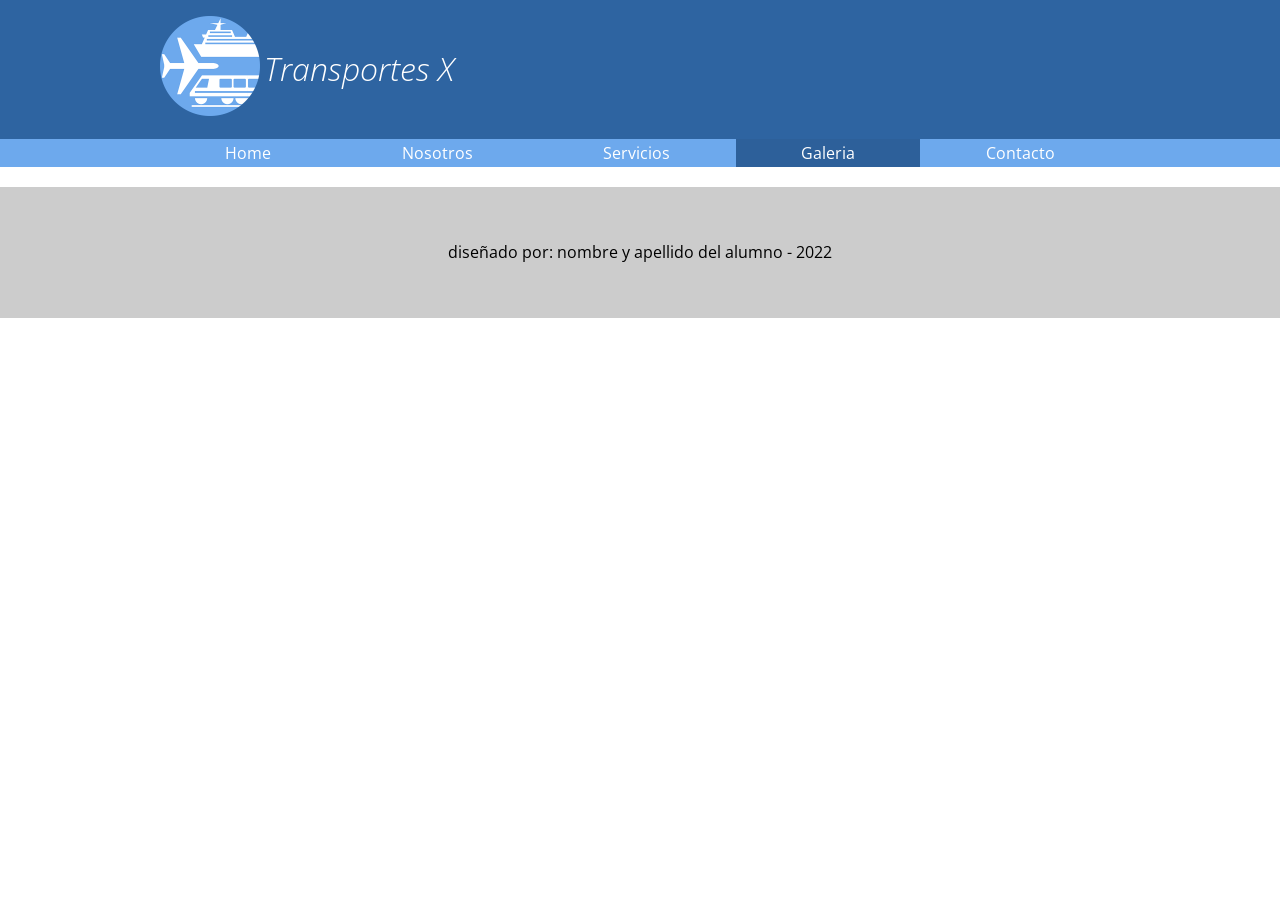
==== clase7-8-9/contacto.html @ b5874b57 "clase7-8-9" ====
<!DOCTYPE html>
<html lang="en">

<head>
    <meta charset="UTF-8">
    <meta http-equiv="X-UA-Compatible" content="IE=edge">
    <meta name="viewport" content="width=device-width, initial-scale=1.0">
    <title>Transportes X</title>
    <link rel="preconnect" href="https://fonts.googleapis.com">
    <link rel="preconnect" href="https://fonts.gstatic.com" crossorigin>
    <link
        href="https://fonts.googleapis.com/css2?family=Lato:wght@300;400&family=Open+Sans:wght@300;400;700&display=swap"
        rel="stylesheet">
    <link rel="stylesheet" href="css/normalize.css">
    <link rel="stylesheet" href="css/transportes.css">
</head>

<body>
    <header>
        <div class="holder">
            <img src="logo.png" alt="" width="100">
            <h1>Transportes X</h1>
        </div>
    </header>
    <nav>
        <ul class="holder">
            <li><a href="index.html">Home</a></li>
            <li><a href="nosotros.html">Nosotros</a></li>
            <li><a href="servicios.html">Servicios</a></li>
            <li><a class="stand" href="galeria.html">Galeria</a></li>
            <li><a href="contacto.html">Contacto</a></li>
        </ul>
    </nav>
    <main class="holder">
        
    </main>
    <footer>
        <p>diseñado por: nombre y apellido del alumno - 2022</p>
    </footer>

</body>

</html>
---- clase7-8-9/css/transportes.css ----
/*font-family: 'Open Sans', sans-serif;*/

body{
    font-family: 'Open Sans', sans-serif; 
}

header{
background-color: #2e64a1;
padding: 16px 0;
}

header h1{
    color:white;
    font-style: italic;
    font-weight: 300;
    display: inline-block;
    position: relative;
    bottom: 35px;
    margin: 0;
}

nav{
    background-color: #6da9ed;
    margin-bottom: 16px;
}

nav ul{
    margin: 0;
    list-style: none;
    padding: 0;
    display: flex;
}

nav ul li{
    flex-grow: 1;
}

.columnas{
    display: flex;
}

nav ul li a{
    color: white;
    text-decoration: none;
    padding: 5px;
    display: block;
    text-align: center;
}

nav ul li a:hover{
    /*background-color:argb(0,0,0,0.3);*/
    background-color:#012e6196
}

nav ul li a.stand{
    background-color: #012e6196;
}

footer{
    background-color: #ccc;
    text-align: center;
    padding: 40px 0;
    margin-top: 20px;
}

.holder{
    max-width: 960px;
    margin: 0 auto;
    /*background-color: yellowgreen;*/
}

h2{
    font-weight: 400;
    color: rgb(0, 44, 190);
}

.bienvenidos{
    width: 75%;
    padding-right: 16px;
}

.testimonios{
    width: 25%;
}

.testimonio{
    background-color: rgb(231, 231, 231);
    padding: 16px;
}

.columnas{
    display: flex;
}

.testimonio .cita{
    font-size: 24px;
    font-weight: bold;
    font-style: italic;
    display: block;
    background-color: yellow;
}

.testimonio .autor{
    font-size: 11px;
    background-color: lightblue;
    display: block;
    text-align: center;
    margin-top: 16px;
}

.historia p{
    font-size: 13px;
}

.personas{
    display: flex;
    justify-content: space-between;
}

.persona{
    border: 1px solid #ddd;
    border-radius: 5px;
    width: 18%;
    padding: 8px;
    box-sizing: border-box;
    text-align: center;
}

.persona img{
    border-radius: 50%;
    max-width: 65%;
    box-shadow: 0 0 5px black;
    margin-top: 13px 0 16px;
}

.persona h5,
.persona h6{
    color: #2e64a1;
    font-weight: normal;
    margin: 0;
}

.persona h5{
    font-size: 14px;
}

.persona h6{
    font-style: italic;
}

.persona p{
    font-size: 13px;
line-height: 16px;
}

.servicio{
    border: 2px solid #ddd;
    border-radius: 10px;
    margin: 16px 0;
    padding: 16px;
    display: flex;
    align-items: center;
    gap: 20px; /*Para separa img de p, sino queda pegado y muy desprolijo.*/
}

.servicio .info h4{
    color: #2e64a1;
    font-size: 20px;
    font-weight: 500;
    font-style: italic;
    border-bottom: 1px solid #2e64a1;
    padding-bottom: 8px;
}

.servicio img{
    max-width: 225px;
    display: block;
    border-radius: 20px;
}

.servicio:nth-child(even){ /*Pseudoclase, esta en particular afecta a los elementos de la funcion pares (Empieza en cero(Even))*/
    flex-direction: row-reverse;
}
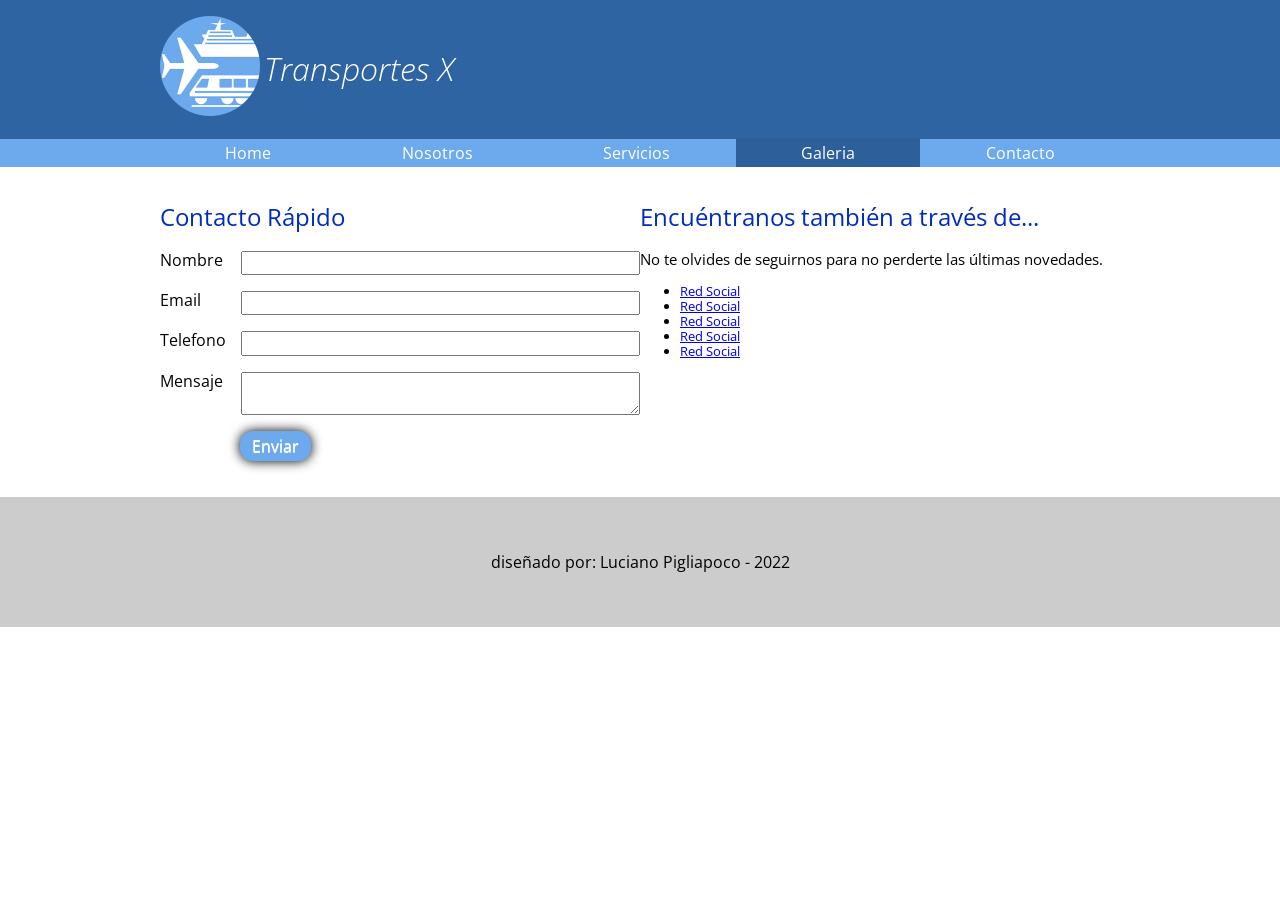
==== commit 972439f9: "Clase7-8-9final" ====
--- a/clase7-8-9/contacto.html
+++ b/clase7-8-9/contacto.html
@@ -31,11 +31,39 @@
             <li><a href="contacto.html">Contacto</a></li>
         </ul>
     </nav>
-    <main class="holder">
-        
+    <main class="holder contacto">
+        <section>
+            <h2>Contacto Rápido</h2>
+            <form action="" class="formulario">
+                <p><label for="">Nombre</label>
+            
+            <input type="text"></p>
+            <p><label for="email">Email</label>
+            
+            <input type="text"></p>
+            <p><label for="">Telefono</label>
+            
+            <input type="number"></p>
+            <p><label for="">Mensaje</label>
+            <textarea></textarea>
+            <p>
+                <input type="submit" value="Enviar"></form>
+            </p>
+        </section>
+        <section class="datos">
+            <h2>Encuéntranos también a través de...</h2>
+            <p>No te olvides de seguirnos para no perderte las últimas novedades.</p>
+            <ul>
+                <li> <a href="#">Red Social</a></li>
+                <li> <a href="#">Red Social</a></li>
+                <li> <a href="#">Red Social</a></li>
+                <li> <a href="#">Red Social</a></li>
+                <li> <a href="#">Red Social</a></li>
+
+        </section>
     </main>
     <footer>
-        <p>diseñado por: nombre y apellido del alumno - 2022</p>
+        <p>diseñado por: Luciano Pigliapoco - 2022</p>
     </footer>
 
 </body>
--- a/clase7-8-9/css/transportes.css
+++ b/clase7-8-9/css/transportes.css
@@ -98,6 +98,7 @@
     font-style: italic;
     display: block;
     background-color: yellow;
+    padding-bottom: 12px;
 }
 
 .testimonio .autor{
@@ -180,4 +181,66 @@
 
 .servicio:nth-child(even){ /*Pseudoclase, esta en particular afecta a los elementos de la funcion pares (Empieza en cero(Even))*/
     flex-direction: row-reverse;
-}+}
+
+.contacto{
+    display: flex;
+}
+
+.contacto section{
+    width: 100%;
+}
+
+.datos p{
+    font-size: 15px;
+}
+
+.datos ul li{
+    font-size: 13px;
+}
+
+.formulario{
+    display: block;
+}
+
+.formulario p{
+    display: flex; /*Alinear todas las "solicitudes"*/
+}
+
+.formulario p label{
+    min-width: 81px;
+    /*background-color: rgb(255, 255, 119);*/
+}
+
+.formulario p input,
+.formulario p textarea{
+    /*background-color: rgb(255, 205, 113);*/
+    width: 100%;
+
+}
+
+.formulario input[type="submit"]{
+    box-shadow: 0px 0px 12px 0.2px #000000;
+    background-color: #6da9ed;
+    border-radius:13px;
+	border:1px none #000000;
+	cursor:pointer;
+	color:#666666;
+	font-size:16px;
+	padding:6px 12px;
+	text-decoration:none;
+	text-shadow:0px 1px 0px #ffffff;
+    color: white;
+    width: auto;
+    transition: all 0.2 ease;
+    margin-left: 80px;
+    /*position: relative;*/
+    cursor: pointer;
+}
+
+.formulario input[type="submit"]:hover{
+    background-color: #2e64a1;
+}
+
+
+
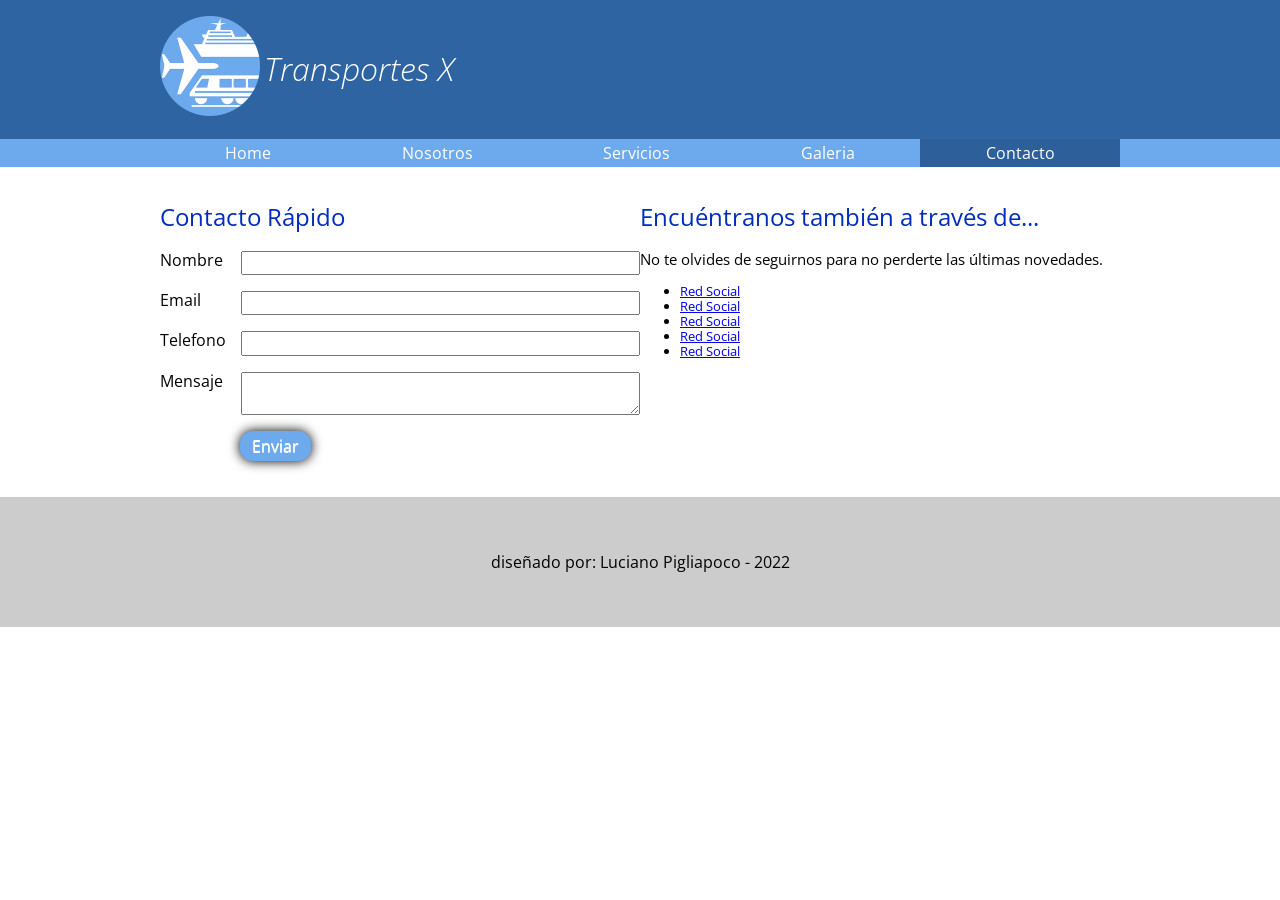
==== commit 038daebb: "clase7-8-9final" ====
--- a/clase7-8-9/contacto.html
+++ b/clase7-8-9/contacto.html
@@ -27,8 +27,8 @@
             <li><a href="index.html">Home</a></li>
             <li><a href="nosotros.html">Nosotros</a></li>
             <li><a href="servicios.html">Servicios</a></li>
-            <li><a class="stand" href="galeria.html">Galeria</a></li>
-            <li><a href="contacto.html">Contacto</a></li>
+            <li><a href="galeria.html">Galeria</a></li>
+            <li><a class="stand" href="contacto.html">Contacto</a></li>
         </ul>
     </nav>
     <main class="holder contacto">
--- a/clase7-8-9/css/transportes.css
+++ b/clase7-8-9/css/transportes.css
@@ -97,13 +97,13 @@
     font-weight: bold;
     font-style: italic;
     display: block;
-    background-color: yellow;
+    /*background-color: yellow;*/
     padding-bottom: 12px;
 }
 
 .testimonio .autor{
     font-size: 11px;
-    background-color: lightblue;
+    background-color: rgb(214, 214, 214);
     display: block;
     text-align: center;
     margin-top: 16px;
